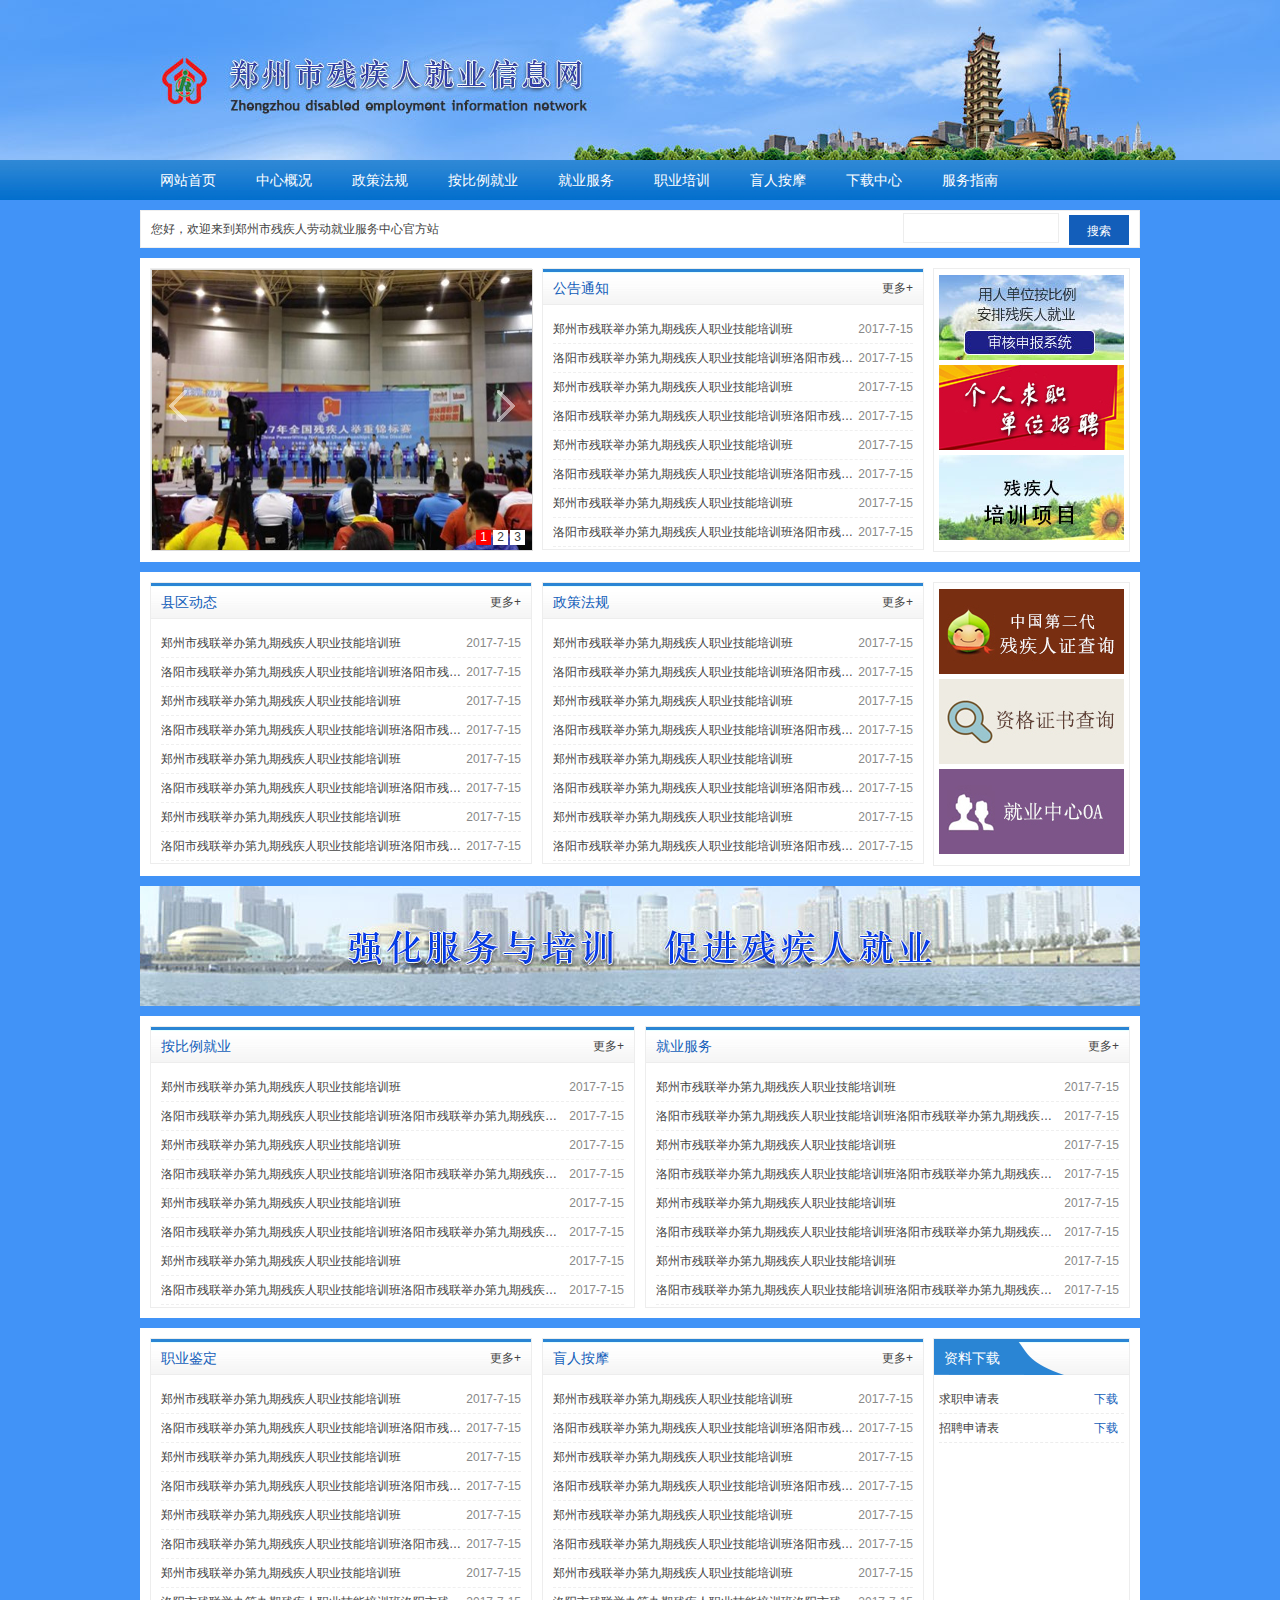
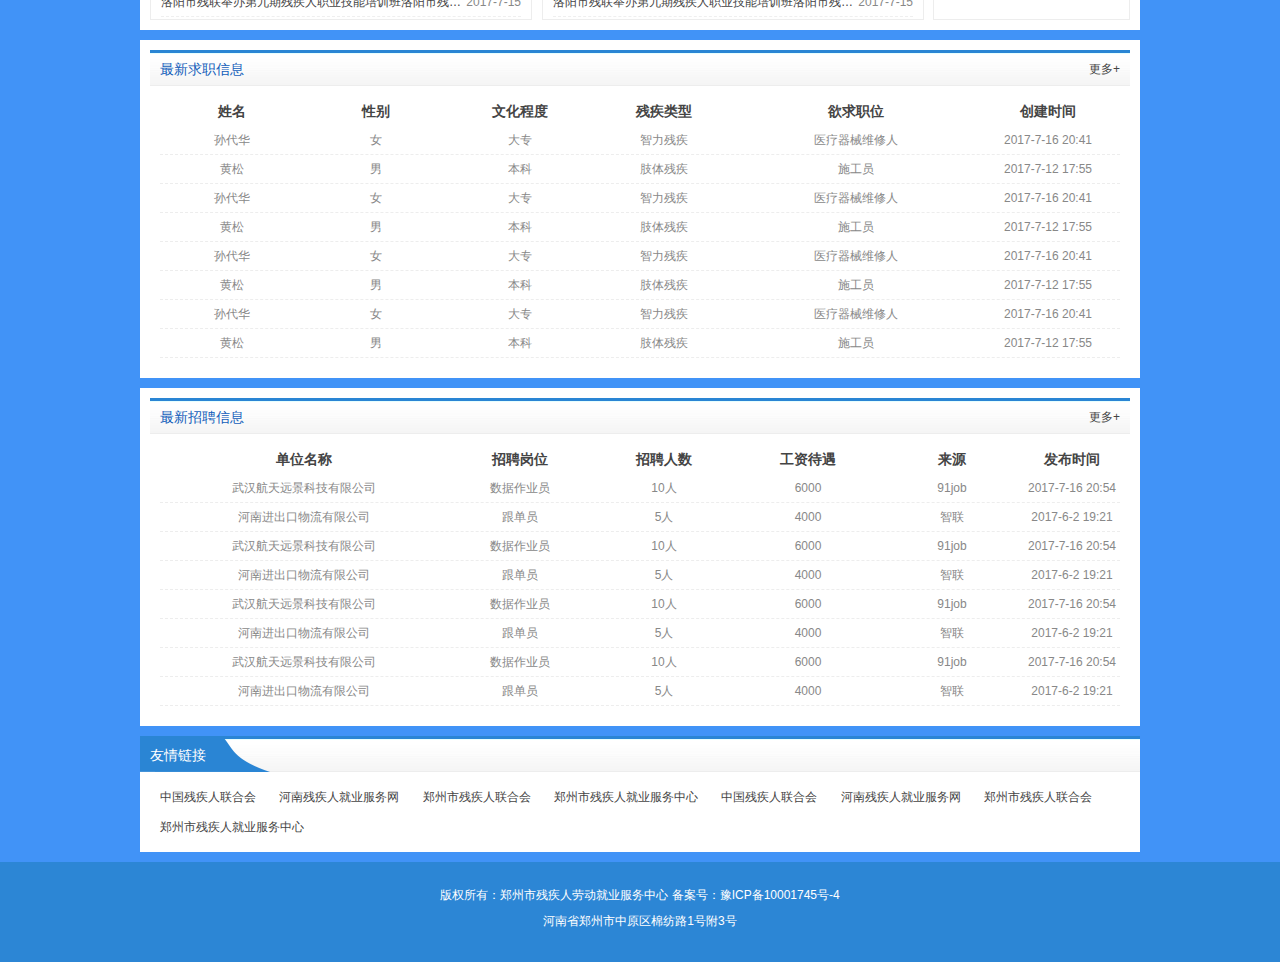
==== index.html @ c1b0758a "1" ====
<!DOCTYPE html>
<html>
<head lang="en">
    <meta charset="UTF-8">
    <title>郑州市残疾人就业信息网</title>
    <link rel="stylesheet" href="style/reset.css"/>
    <link rel="stylesheet" href="style/style.css"/>
    <script src="js/jquery1.42.min.js"></script>
    <script src="js/jquery.SuperSlide.2.1.1.js"></script>
</head>
<body>
    <div class="head"></div>
    <div class="menu">
        <div class="container">
            <ul>
                <li><a href="">网站首页</a></li><!--
                <li><a href="">无障碍云</a></li>-->
                <li><a href="">中心概况</a></li>
                <li><a href="">政策法规</a></li>
                <li><a href="">按比例就业</a></li>
                <li><a href="">就业服务</a></li>
                <li><a href="">职业培训</a></li>
                <li><a href="">盲人按摩</a></li>
                <li><a href="">下载中心</a></li>
                <li><a href="">服务指南</a></li>
            </ul>
        </div>
    </div>
    <div class="neck">
        <div class="container">
            <div class="neck-container">
                <div class="welcome"> 您好，欢迎来到郑州市残疾人劳动就业服务中心官方站</div>
                <div class="time"><iframe name="weather_inc" src="http://i.tianqi.com/index.php?c=code&id=1" width="330" height="25" frameborder="0" marginwidth="0" marginheight="0" scrolling="no"></iframe></div>
                <div class="search">
                    <input type="submit" value="搜索" class="search-btn"/>
                    <input type="text" class="search-text"/>
                </div>
            </div>

        </div>
    </div>
    <div class="index-column-1">
        <div class="container">
            <div class="index-column1-contain clearfix">
                <div class="slider">
                    <div id="slideBox" class="slideBox">
                        <div class="hd">
                            <ul><li>1</li><li>2</li><li>3</li></ul>
                        </div>
                        <div class="bd">
                            <ul>
                                <li><a href="#" target="_blank"><img src="images/1.jpg" /></a></li>
                                <li><a href="#" target="_blank"><img src="images/2.jpg" /></a></li>
                                <li><a href="#" target="_blank"><img src="images/3.JPG" /></a></li>
                            </ul>
                        </div>

                        <!-- 下面是前/后按钮代码，如果不需要删除即可 -->
                        <a class="prev" href="javascript:void(0)"></a>
                        <a class="next" href="javascript:void(0)"></a>

                    </div>





                </div>
                <div class="column">
                    <div class="column-title">
                        <h2 class="title">公告通知</h2>
                        <a href="" class="more">更多+</a>
                    </div>
                    <div class="news-list">
                        <ul>
                            <li>
                                <a href="">
                                    <span class="title">郑州市残联举办第九期残疾人职业技能培训班</span>
                                    <span class="time">2017-7-15</span>
                                </a>
                            </li>
                            <li>
                                <a href="">
                                    <span class="title">洛阳市残联举办第九期残疾人职业技能培训班洛阳市残联举办第九期残疾人职业技能培训班洛阳市残联举办第九期残疾人职业技能培训班</span>
                                    <span class="time">2017-7-15</span>
                                </a>
                            </li>

                            <li>
                                <a href="">
                                    <span class="title">郑州市残联举办第九期残疾人职业技能培训班</span>
                                    <span class="time">2017-7-15</span>
                                </a>
                            </li>
                            <li>
                                <a href="">
                                    <span class="title">洛阳市残联举办第九期残疾人职业技能培训班洛阳市残联举办第九期残疾人职业技能培训班洛阳市残联举办第九期残疾人职业技能培训班</span>
                                    <span class="time">2017-7-15</span>
                                </a>
                            </li>

                            <li>
                                <a href="">
                                    <span class="title">郑州市残联举办第九期残疾人职业技能培训班</span>
                                    <span class="time">2017-7-15</span>
                                </a>
                            </li>
                            <li>
                                <a href="">
                                    <span class="title">洛阳市残联举办第九期残疾人职业技能培训班洛阳市残联举办第九期残疾人职业技能培训班洛阳市残联举办第九期残疾人职业技能培训班</span>
                                    <span class="time">2017-7-15</span>
                                </a>
                            </li>

                            <li>
                                <a href="">
                                    <span class="title">郑州市残联举办第九期残疾人职业技能培训班</span>
                                    <span class="time">2017-7-15</span>
                                </a>
                            </li>
                            <li>
                                <a href="">
                                    <span class="title">洛阳市残联举办第九期残疾人职业技能培训班洛阳市残联举办第九期残疾人职业技能培训班洛阳市残联举办第九期残疾人职业技能培训班</span>
                                    <span class="time">2017-7-15</span>
                                </a>
                            </li>

                        </ul>
                    </div>
                </div>

                <div class="link-contain">
                    <a href="">
                        <img src="images/btna.jpg" alt=""/>
                    </a>
                    <a href="">
                        <img src="images/btn1.jpg" alt=""/>
                    </a>
                    <a href="" style="margin-bottom: 0">
                        <img src="images/btn2.jpg" alt=""/>
                    </a>
                </div>
            </div>

        </div>
    </div>
    <div class="index-column-2">
        <div class="container">
            <div class="index-column2-contain clearfix">
                <div class="column" style="margin-left:0;">
                    <div class="column-title">
                        <h2 class="title">县区动态</h2>
                        <a href="" class="more">更多+</a>
                    </div>
                    <div class="news-list">
                        <ul>
                            <li>
                                <a href="">
                                    <span class="title">郑州市残联举办第九期残疾人职业技能培训班</span>
                                    <span class="time">2017-7-15</span>
                                </a>
                            </li>
                            <li>
                                <a href="">
                                    <span class="title">洛阳市残联举办第九期残疾人职业技能培训班洛阳市残联举办第九期残疾人职业技能培训班洛阳市残联举办第九期残疾人职业技能培训班</span>
                                    <span class="time">2017-7-15</span>
                                </a>
                            </li>

                            <li>
                                <a href="">
                                    <span class="title">郑州市残联举办第九期残疾人职业技能培训班</span>
                                    <span class="time">2017-7-15</span>
                                </a>
                            </li>
                            <li>
                                <a href="">
                                    <span class="title">洛阳市残联举办第九期残疾人职业技能培训班洛阳市残联举办第九期残疾人职业技能培训班洛阳市残联举办第九期残疾人职业技能培训班</span>
                                    <span class="time">2017-7-15</span>
                                </a>
                            </li>

                            <li>
                                <a href="">
                                    <span class="title">郑州市残联举办第九期残疾人职业技能培训班</span>
                                    <span class="time">2017-7-15</span>
                                </a>
                            </li>
                            <li>
                                <a href="">
                                    <span class="title">洛阳市残联举办第九期残疾人职业技能培训班洛阳市残联举办第九期残疾人职业技能培训班洛阳市残联举办第九期残疾人职业技能培训班</span>
                                    <span class="time">2017-7-15</span>
                                </a>
                            </li>

                            <li>
                                <a href="">
                                    <span class="title">郑州市残联举办第九期残疾人职业技能培训班</span>
                                    <span class="time">2017-7-15</span>
                                </a>
                            </li>
                            <li>
                                <a href="">
                                    <span class="title">洛阳市残联举办第九期残疾人职业技能培训班洛阳市残联举办第九期残疾人职业技能培训班洛阳市残联举办第九期残疾人职业技能培训班</span>
                                    <span class="time">2017-7-15</span>
                                </a>
                            </li>

                        </ul>
                    </div>
                </div>
                <div class="column">
                    <div class="column-title">
                        <h2 class="title">政策法规</h2>
                        <a href="" class="more">更多+</a>
                    </div>
                    <div class="news-list">
                        <ul>
                            <li>
                                <a href="">
                                    <span class="title">郑州市残联举办第九期残疾人职业技能培训班</span>
                                    <span class="time">2017-7-15</span>
                                </a>
                            </li>
                            <li>
                                <a href="">
                                    <span class="title">洛阳市残联举办第九期残疾人职业技能培训班洛阳市残联举办第九期残疾人职业技能培训班洛阳市残联举办第九期残疾人职业技能培训班</span>
                                    <span class="time">2017-7-15</span>
                                </a>
                            </li>

                            <li>
                                <a href="">
                                    <span class="title">郑州市残联举办第九期残疾人职业技能培训班</span>
                                    <span class="time">2017-7-15</span>
                                </a>
                            </li>
                            <li>
                                <a href="">
                                    <span class="title">洛阳市残联举办第九期残疾人职业技能培训班洛阳市残联举办第九期残疾人职业技能培训班洛阳市残联举办第九期残疾人职业技能培训班</span>
                                    <span class="time">2017-7-15</span>
                                </a>
                            </li>

                            <li>
                                <a href="">
                                    <span class="title">郑州市残联举办第九期残疾人职业技能培训班</span>
                                    <span class="time">2017-7-15</span>
                                </a>
                            </li>
                            <li>
                                <a href="">
                                    <span class="title">洛阳市残联举办第九期残疾人职业技能培训班洛阳市残联举办第九期残疾人职业技能培训班洛阳市残联举办第九期残疾人职业技能培训班</span>
                                    <span class="time">2017-7-15</span>
                                </a>
                            </li>

                            <li>
                                <a href="">
                                    <span class="title">郑州市残联举办第九期残疾人职业技能培训班</span>
                                    <span class="time">2017-7-15</span>
                                </a>
                            </li>
                            <li>
                                <a href="">
                                    <span class="title">洛阳市残联举办第九期残疾人职业技能培训班洛阳市残联举办第九期残疾人职业技能培训班洛阳市残联举办第九期残疾人职业技能培训班</span>
                                    <span class="time">2017-7-15</span>
                                </a>
                            </li>

                        </ul>
                    </div>
                </div>

                <div class="link-contain">
                    <a href=""> <img src="images/btn4.jpg" alt=""/></a>
                    <a href=""> <img src="images/btn5.jpg" alt=""/></a>
                    <a href="" style="margin-bottom: 0"> <img src="images/btn6.jpg" alt=""/></a>
                </div>
            </div>
        </div>
    </div>
    <div class="index-special">
        <div class="container">
            <img src="images/ad.jpg" alt=""/>
        </div>
    </div>
    <div class="index-column-3">
        <div class="container">
            <div class="index-column3-contain clearfix">
                <div class="column" style="margin-left:0;">
                    <div class="column-title">
                        <h2 class="title">按比例就业</h2>
                        <a href="" class="more">更多+</a>
                    </div>
                    <div class="news-list">
                        <ul>
                            <li>
                                <a href="">
                                    <span class="title">郑州市残联举办第九期残疾人职业技能培训班</span>
                                    <span class="time">2017-7-15</span>
                                </a>
                            </li>
                            <li>
                                <a href="">
                                    <span class="title">洛阳市残联举办第九期残疾人职业技能培训班洛阳市残联举办第九期残疾人职业技能培训班洛阳市残联举办第九期残疾人职业技能培训班</span>
                                    <span class="time">2017-7-15</span>
                                </a>
                            </li>

                            <li>
                                <a href="">
                                    <span class="title">郑州市残联举办第九期残疾人职业技能培训班</span>
                                    <span class="time">2017-7-15</span>
                                </a>
                            </li>
                            <li>
                                <a href="">
                                    <span class="title">洛阳市残联举办第九期残疾人职业技能培训班洛阳市残联举办第九期残疾人职业技能培训班洛阳市残联举办第九期残疾人职业技能培训班</span>
                                    <span class="time">2017-7-15</span>
                                </a>
                            </li>

                            <li>
                                <a href="">
                                    <span class="title">郑州市残联举办第九期残疾人职业技能培训班</span>
                                    <span class="time">2017-7-15</span>
                                </a>
                            </li>
                            <li>
                                <a href="">
                                    <span class="title">洛阳市残联举办第九期残疾人职业技能培训班洛阳市残联举办第九期残疾人职业技能培训班洛阳市残联举办第九期残疾人职业技能培训班</span>
                                    <span class="time">2017-7-15</span>
                                </a>
                            </li>

                            <li>
                                <a href="">
                                    <span class="title">郑州市残联举办第九期残疾人职业技能培训班</span>
                                    <span class="time">2017-7-15</span>
                                </a>
                            </li>
                            <li>
                                <a href="">
                                    <span class="title">洛阳市残联举办第九期残疾人职业技能培训班洛阳市残联举办第九期残疾人职业技能培训班洛阳市残联举办第九期残疾人职业技能培训班</span>
                                    <span class="time">2017-7-15</span>
                                </a>
                            </li>

                        </ul>
                    </div>
                </div>
                <div class="column" style="float: right;;">
                    <div class="column-title">
                        <h2 class="title">就业服务</h2>
                        <a href="" class="more">更多+</a>
                    </div>
                    <div class="news-list">
                        <ul>
                            <li>
                                <a href="">
                                    <span class="title">郑州市残联举办第九期残疾人职业技能培训班</span>
                                    <span class="time">2017-7-15</span>
                                </a>
                            </li>
                            <li>
                                <a href="">
                                    <span class="title">洛阳市残联举办第九期残疾人职业技能培训班洛阳市残联举办第九期残疾人职业技能培训班洛阳市残联举办第九期残疾人职业技能培训班</span>
                                    <span class="time">2017-7-15</span>
                                </a>
                            </li>

                            <li>
                                <a href="">
                                    <span class="title">郑州市残联举办第九期残疾人职业技能培训班</span>
                                    <span class="time">2017-7-15</span>
                                </a>
                            </li>
                            <li>
                                <a href="">
                                    <span class="title">洛阳市残联举办第九期残疾人职业技能培训班洛阳市残联举办第九期残疾人职业技能培训班洛阳市残联举办第九期残疾人职业技能培训班</span>
                                    <span class="time">2017-7-15</span>
                                </a>
                            </li>

                            <li>
                                <a href="">
                                    <span class="title">郑州市残联举办第九期残疾人职业技能培训班</span>
                                    <span class="time">2017-7-15</span>
                                </a>
                            </li>
                            <li>
                                <a href="">
                                    <span class="title">洛阳市残联举办第九期残疾人职业技能培训班洛阳市残联举办第九期残疾人职业技能培训班洛阳市残联举办第九期残疾人职业技能培训班</span>
                                    <span class="time">2017-7-15</span>
                                </a>
                            </li>

                            <li>
                                <a href="">
                                    <span class="title">郑州市残联举办第九期残疾人职业技能培训班</span>
                                    <span class="time">2017-7-15</span>
                                </a>
                            </li>
                            <li>
                                <a href="">
                                    <span class="title">洛阳市残联举办第九期残疾人职业技能培训班洛阳市残联举办第九期残疾人职业技能培训班洛阳市残联举办第九期残疾人职业技能培训班</span>
                                    <span class="time">2017-7-15</span>
                                </a>
                            </li>

                        </ul>
                    </div>
                </div>

            </div>
        </div>
    </div>
    <div class="index-column-4">
        <div class="container">
            <div class="index-column4-contain clearfix">
                <div class="column" style="margin-left:0;">
                    <div class="column-title">
                        <h2 class="title">职业鉴定</h2>
                        <a href="" class="more">更多+</a>
                    </div>
                    <div class="news-list">
                        <ul>
                            <li>
                                <a href="">
                                    <span class="title">郑州市残联举办第九期残疾人职业技能培训班</span>
                                    <span class="time">2017-7-15</span>
                                </a>
                            </li>
                            <li>
                                <a href="">
                                    <span class="title">洛阳市残联举办第九期残疾人职业技能培训班洛阳市残联举办第九期残疾人职业技能培训班洛阳市残联举办第九期残疾人职业技能培训班</span>
                                    <span class="time">2017-7-15</span>
                                </a>
                            </li>

                            <li>
                                <a href="">
                                    <span class="title">郑州市残联举办第九期残疾人职业技能培训班</span>
                                    <span class="time">2017-7-15</span>
                                </a>
                            </li>
                            <li>
                                <a href="">
                                    <span class="title">洛阳市残联举办第九期残疾人职业技能培训班洛阳市残联举办第九期残疾人职业技能培训班洛阳市残联举办第九期残疾人职业技能培训班</span>
                                    <span class="time">2017-7-15</span>
                                </a>
                            </li>

                            <li>
                                <a href="">
                                    <span class="title">郑州市残联举办第九期残疾人职业技能培训班</span>
                                    <span class="time">2017-7-15</span>
                                </a>
                            </li>
                            <li>
                                <a href="">
                                    <span class="title">洛阳市残联举办第九期残疾人职业技能培训班洛阳市残联举办第九期残疾人职业技能培训班洛阳市残联举办第九期残疾人职业技能培训班</span>
                                    <span class="time">2017-7-15</span>
                                </a>
                            </li>

                            <li>
                                <a href="">
                                    <span class="title">郑州市残联举办第九期残疾人职业技能培训班</span>
                                    <span class="time">2017-7-15</span>
                                </a>
                            </li>
                            <li>
                                <a href="">
                                    <span class="title">洛阳市残联举办第九期残疾人职业技能培训班洛阳市残联举办第九期残疾人职业技能培训班洛阳市残联举办第九期残疾人职业技能培训班</span>
                                    <span class="time">2017-7-15</span>
                                </a>
                            </li>

                        </ul>
                    </div>
                </div>
                <div class="column">
                    <div class="column-title">
                        <h2 class="title">盲人按摩</h2>
                        <a href="" class="more">更多+</a>
                    </div>
                    <div class="news-list">
                        <ul>
                            <li>
                                <a href="">
                                    <span class="title">郑州市残联举办第九期残疾人职业技能培训班</span>
                                    <span class="time">2017-7-15</span>
                                </a>
                            </li>
                            <li>
                                <a href="">
                                    <span class="title">洛阳市残联举办第九期残疾人职业技能培训班洛阳市残联举办第九期残疾人职业技能培训班洛阳市残联举办第九期残疾人职业技能培训班</span>
                                    <span class="time">2017-7-15</span>
                                </a>
                            </li>

                            <li>
                                <a href="">
                                    <span class="title">郑州市残联举办第九期残疾人职业技能培训班</span>
                                    <span class="time">2017-7-15</span>
                                </a>
                            </li>
                            <li>
                                <a href="">
                                    <span class="title">洛阳市残联举办第九期残疾人职业技能培训班洛阳市残联举办第九期残疾人职业技能培训班洛阳市残联举办第九期残疾人职业技能培训班</span>
                                    <span class="time">2017-7-15</span>
                                </a>
                            </li>

                            <li>
                                <a href="">
                                    <span class="title">郑州市残联举办第九期残疾人职业技能培训班</span>
                                    <span class="time">2017-7-15</span>
                                </a>
                            </li>
                            <li>
                                <a href="">
                                    <span class="title">洛阳市残联举办第九期残疾人职业技能培训班洛阳市残联举办第九期残疾人职业技能培训班洛阳市残联举办第九期残疾人职业技能培训班</span>
                                    <span class="time">2017-7-15</span>
                                </a>
                            </li>

                            <li>
                                <a href="">
                                    <span class="title">郑州市残联举办第九期残疾人职业技能培训班</span>
                                    <span class="time">2017-7-15</span>
                                </a>
                            </li>
                            <li>
                                <a href="">
                                    <span class="title">洛阳市残联举办第九期残疾人职业技能培训班洛阳市残联举办第九期残疾人职业技能培训班洛阳市残联举办第九期残疾人职业技能培训班</span>
                                    <span class="time">2017-7-15</span>
                                </a>
                            </li>

                        </ul>
                    </div>
                </div>

                <div class="index-file-column">
                    <div class="column-title">
                        <h2 class="title title2">资料下载</h2>
                    </div>
                    <div class="file-list">
                        <a href="">
                            <span class="title">求职申请表</span>
                            <span class="down">下载</span>
                        </a>
                        <a href="">
                            <span class="title">招聘申请表</span>
                            <span class="down">下载</span>
                        </a>
                    </div>
                </div>
            </div>
        </div>
    </div>
    <div class="index-column-5">
        <div class="container">
            <div class="index-column5-contain">
                <div class="column-title">
                    <h2 class="title">最新求职信息</h2>
                    <a href="" class="more">更多+</a>
                </div>
                <div class="table-list clearfix">
                        <dl>
                            <dt>
                                <span class="name">姓名</span>
                                <span class="sex">性别</span>
                                <span class="wenhua">文化程度</span>
                                <span class="leixing">残疾类型</span>
                                <span class="zhiwei">欲求职位</span>
                                <span class="time">创建时间</span>
                            </dt>
                            <dd>
                                <a href="">
                                    <span class="name">孙代华</span>
                                    <span class="sex">女</span>
                                    <span class="wenhua">大专</span>
                                    <span class="leixing">智力残疾</span>
                                    <span class="zhiwei">医疗器械维修人</span>
                                    <span class="time">2017-7-16 20:41</span>
                                </a>
                            </dd>
                            <dd>
                                <a href="">
                                    <span class="name">黄松</span>
                                    <span class="sex">男</span>
                                    <span class="wenhua">本科</span>
                                    <span class="leixing">肢体残疾</span>
                                    <span class="zhiwei">施工员</span>
                                    <span class="time">2017-7-12 17:55</span>
                                </a>
                            </dd>
                            <dd>
                                <a href="">
                                    <span class="name">孙代华</span>
                                    <span class="sex">女</span>
                                    <span class="wenhua">大专</span>
                                    <span class="leixing">智力残疾</span>
                                    <span class="zhiwei">医疗器械维修人</span>
                                    <span class="time">2017-7-16 20:41</span>
                                </a>
                            </dd>
                            <dd>
                                <a href="">
                                    <span class="name">黄松</span>
                                    <span class="sex">男</span>
                                    <span class="wenhua">本科</span>
                                    <span class="leixing">肢体残疾</span>
                                    <span class="zhiwei">施工员</span>
                                    <span class="time">2017-7-12 17:55</span>
                                </a>
                            </dd>
                            <dd>
                                <a href="">
                                    <span class="name">孙代华</span>
                                    <span class="sex">女</span>
                                    <span class="wenhua">大专</span>
                                    <span class="leixing">智力残疾</span>
                                    <span class="zhiwei">医疗器械维修人</span>
                                    <span class="time">2017-7-16 20:41</span>
                                </a>
                            </dd>
                            <dd>
                                <a href="">
                                    <span class="name">黄松</span>
                                    <span class="sex">男</span>
                                    <span class="wenhua">本科</span>
                                    <span class="leixing">肢体残疾</span>
                                    <span class="zhiwei">施工员</span>
                                    <span class="time">2017-7-12 17:55</span>
                                </a>
                            </dd>
                            <dd>
                                <a href="">
                                    <span class="name">孙代华</span>
                                    <span class="sex">女</span>
                                    <span class="wenhua">大专</span>
                                    <span class="leixing">智力残疾</span>
                                    <span class="zhiwei">医疗器械维修人</span>
                                    <span class="time">2017-7-16 20:41</span>
                                </a>
                            </dd>
                            <dd>
                                <a href="">
                                    <span class="name">黄松</span>
                                    <span class="sex">男</span>
                                    <span class="wenhua">本科</span>
                                    <span class="leixing">肢体残疾</span>
                                    <span class="zhiwei">施工员</span>
                                    <span class="time">2017-7-12 17:55</span>
                                </a>
                            </dd>

                        </dl>
                </div>
            </div>

        </div>
    </div>

    <div class="index-column-5">
        <div class="container">
            <div class="index-column5-contain">
                <div class="column-title">
                    <h2 class="title">最新招聘信息</h2>
                    <a href="" class="more">更多+</a>
                </div>
                <div class="table-list clearfix">
                    <dl>
                        <dt>
                            <span class="dwmc">单位名称</span>
                            <span class="zpgw">招聘岗位</span>
                            <span class="zprs">招聘人数</span>
                            <span class="gzdy">工资待遇</span>
                            <span class="ly">来源</span>
                            <span class="fbsj">发布时间</span>
                        </dt>
                        <dd>
                            <a href="">
                                <span class="dwmc">武汉航天远景科技有限公司</span>
                                <span class="zpgw">数据作业员</span>
                                <span class="zprs">10人</span>
                                <span class="gzdy">6000</span>
                                <span class="ly">91job</span>
                                <span class="fbsj">2017-7-16 20:54</span>
                            </a>
                        </dd>
                        <dd>
                            <a href="">
                                <span class="dwmc">河南进出口物流有限公司</span>
                                <span class="zpgw">跟单员</span>
                                <span class="zprs">5人</span>
                                <span class="gzdy">4000</span>
                                <span class="ly">智联</span>
                                <span class="fbsj">2017-6-2 19:21</span>
                            </a>
                        </dd>
                        <dd>
                            <a href="">
                                <span class="dwmc">武汉航天远景科技有限公司</span>
                                <span class="zpgw">数据作业员</span>
                                <span class="zprs">10人</span>
                                <span class="gzdy">6000</span>
                                <span class="ly">91job</span>
                                <span class="fbsj">2017-7-16 20:54</span>
                            </a>
                        </dd>
                        <dd>
                            <a href="">
                                <span class="dwmc">河南进出口物流有限公司</span>
                                <span class="zpgw">跟单员</span>
                                <span class="zprs">5人</span>
                                <span class="gzdy">4000</span>
                                <span class="ly">智联</span>
                                <span class="fbsj">2017-6-2 19:21</span>
                            </a>
                        </dd>
                        <dd>
                            <a href="">
                                <span class="dwmc">武汉航天远景科技有限公司</span>
                                <span class="zpgw">数据作业员</span>
                                <span class="zprs">10人</span>
                                <span class="gzdy">6000</span>
                                <span class="ly">91job</span>
                                <span class="fbsj">2017-7-16 20:54</span>
                            </a>
                        </dd>
                        <dd>
                            <a href="">
                                <span class="dwmc">河南进出口物流有限公司</span>
                                <span class="zpgw">跟单员</span>
                                <span class="zprs">5人</span>
                                <span class="gzdy">4000</span>
                                <span class="ly">智联</span>
                                <span class="fbsj">2017-6-2 19:21</span>
                            </a>
                        </dd>
                        <dd>
                            <a href="">
                                <span class="dwmc">武汉航天远景科技有限公司</span>
                                <span class="zpgw">数据作业员</span>
                                <span class="zprs">10人</span>
                                <span class="gzdy">6000</span>
                                <span class="ly">91job</span>
                                <span class="fbsj">2017-7-16 20:54</span>
                            </a>
                        </dd>
                        <dd>
                            <a href="">
                                <span class="dwmc">河南进出口物流有限公司</span>
                                <span class="zpgw">跟单员</span>
                                <span class="zprs">5人</span>
                                <span class="gzdy">4000</span>
                                <span class="ly">智联</span>
                                <span class="fbsj">2017-6-2 19:21</span>
                            </a>
                        </dd>

                    </dl>
                </div>
            </div>

        </div>
    </div>
    <div class="flink">
        <div class="container">
            <div class="column-title">
                <h2 class="title title2">友情链接</h2>
            </div>
            <div class="flink-con">
                <a href="">中国残疾人联合会</a>
                <a href="">河南残疾人就业服务网</a>
                <a href="">郑州市残疾人联合会</a>
                <a href="">郑州市残疾人就业服务中心</a>

                <a href="">中国残疾人联合会</a>
                <a href="">河南残疾人就业服务网</a>
                <a href="">郑州市残疾人联合会</a>
                <a href="">郑州市残疾人就业服务中心</a>

            </div>
        </div>
    </div>
    <div class="foot">
        <div class="container">
            <p>版权所有：郑州市残疾人劳动就业服务中心 备案号：豫ICP备10001745号-4</p>
            <p>河南省郑州市中原区棉纺路1号附3号</p>
        </div>
    </div>

</body>
<script id="jsID" type="text/javascript">

    jQuery(".slideBox").slide({mainCell:".bd ul",effect:"fold",autoPlay:true});
</script>

</html>
---- style/style.css ----
@charset "utf-8";
body {
  background: #4193f7;
  min-width: 1000px;
}
.head {
  width: 100%;
  height: 160px;
  background: url("../images/top.jpg") no-repeat center top;
}
.menu {
  height: 40px;
  background: url("../images/menubg.jpg") repeat-x;
}
.menu ul {
  display: block;
}
.menu ul li {
  height: 40px;
  line-height: 40px;
  display: block;
  float: left;
}
.menu ul li a {
  height: 40px;
  line-height: 40px;
  text-align: center;
  padding: 0px 20px;
  color: #ffffff;
  font-size: 14px;
  display: block;
}
.menu ul li a:hover {
  background: url("../images/menubgc.jpg") repeat-x;
}
.neck {
  margin: 10px 0;
}
.neck .neck-container {
  background: #ffffff;
  height: 36px;
  border: 1px solid #efefef;
  display: block;
}
.neck .neck-container .welcome {
  width: 300px;
  float: left;
  padding-left: 10px;
  line-height: 36px;
  color: #444444;
}
.neck .neck-container .time {
  width: 360px;
  float: left;
  margin-right: 10px;
  padding-top: 6px;
}
.neck .neck-container .search {
  width: 300px;
  float: right;
}
.neck .neck-container .search .search-text {
  width: 150px;
  height: 26px;
  padding: 1px 2px;
  border: 1px solid #ededed;
  background: #ffffff;
  float: right;
  margin-right: 10px;
  margin-top: 2px;
}
.neck .neck-container .search .search-btn {
  background: #135eba;
  color: #ffffff;
  font-size: 12px;
  border: 0;
  width: 60px;
  height: 30px;
  text-align: center;
  line-height: 30px;
  float: right;
  margin-top: 4px;
  margin-right: 10px;
}
.slider {
  width: 380px;
  height: 280px;
  float: left;
  border: 1px solid #ededed;
}
.slideBox {
  width: 380px;
  height: 280px;
  overflow: hidden;
  position: relative;
  border: 1px solid #ddd;
  float: left;
}
.slideBox .hd {
  height: 15px;
  overflow: hidden;
  position: absolute;
  right: 5px;
  bottom: 5px;
  z-index: 1;
}
.slideBox .hd ul {
  overflow: hidden;
  zoom: 1;
  float: left;
}
.slideBox .hd ul li {
  float: left;
  margin-right: 2px;
  width: 15px;
  height: 15px;
  line-height: 14px;
  text-align: center;
  background: #fff;
  cursor: pointer;
}
.slideBox .hd ul li.on {
  background: #f00;
  color: #fff;
}
.slideBox .bd {
  position: relative;
  height: 100%;
  z-index: 0;
}
.slideBox .bd li {
  zoom: 1;
  vertical-align: middle;
}
.slideBox .bd img {
  width: 380px;
  height: 280px;
  display: block;
}
/* 下面是前/后按钮代码，如果不需要删除即可 */
.slideBox .prev,
.slideBox .next {
  position: absolute;
  left: 3%;
  top: 50%;
  margin-top: -25px;
  display: block;
  width: 32px;
  height: 40px;
  background: url(../images/slider-arrow.png) -110px 5px no-repeat;
  filter: alpha(opacity=50);
  opacity: 0.5;
}
.slideBox .next {
  left: auto;
  right: 3%;
  background-position: 8px 5px;
}
.slideBox .prev:hover,
.slideBox .next:hover {
  filter: alpha(opacity=100);
  opacity: 1;
}
.slideBox .prevStop {
  display: none;
}
.slideBox .nextStop {
  display: none;
}
.index-column1-contain,
.index-column2-contain,
.index-column3-contain {
  background: #fff;
  padding: 10px;
  margin-bottom: 10px;
}
.column {
  width: 380px;
  float: left;
  height: 280px;
  border: 1px solid #ededed;
  margin-left: 10px;
}
.column-title {
  height: 35px;
  width: 100%;
  background: url("../images/columnBg2.jpg") repeat-x;
  position: relative;
  border-bottom: 1px solid #ededed;
}
.column-title .title {
  position: absolute;
  left: 10px;
  font-size: 14px;
  color: #135eba;
  font-weight: normal;
  line-height: 38px;
  display: block;
}
.column-title .title2 {
  background: url("../images/tbg.png") no-repeat;
  width: 130px;
  color: #ffffff;
  left: 0;
  text-indent: 10px;
}
.column-title .more {
  font-size: 12px;
  color: #444444;
  position: absolute;
  right: 10px;
  line-height: 38px;
  display: inline-block;
}
.news-list {
  padding: 10px;
}
.news-list li {
  border-bottom: 1px dashed #efefef;
  height: 28px;
  line-height: 28px;
}
.news-list li a {
  display: block;
  height: 28px;
  line-height: 28px;
  position: relative;
}
.news-list li a .title {
  color: #444444;
  height: 28px;
  line-height: 28px;
  font-size: 12px;
  overflow: hidden;
  text-overflow: ellipsis;
  white-space: nowrap;
  position: absolute;
  left: 0;
  display: block;
}
.news-list li a .time {
  font-size: 12px;
  color: #888888;
  position: absolute;
  right: 0px;
}
.news-list li a:hover .title {
  color: #135eba;
  text-decoration: underline;
}
.link-contain {
  width: 185px;
  height: 270px;
  float: right;
  padding: 6px 5px;
  border: 1px solid #ededed;
}
.link-contain a {
  width: 185px;
  height: 85px;
  margin-bottom: 5px;
  display: block;
}
.index-column1-contain .column .news-list li .title,
.index-column2-contain .column .news-list li .title {
  width: 300px;
}
.index-special {
  margin-bottom: 10px;
  width: 100%;
}
.index-special .container {
  height: 120px;
  display: block;
}
.index-column3-contain .column {
  width: 483px;
}
.index-column3-contain .column li .title {
  width: 400px;
}
.index-column4-contain {
  padding: 10px;
  margin-bottom: 10px;
  background: #fff;
}
.index-column4-contain li .title {
  width: 300px;
}
.index-column5-contain {
  padding: 10px;
  margin-bottom: 10px;
  background: #fff;
}
.table-list {
  padding: 10px;
}
.table-list dl {
  width: 100%;
  float: left;
  display: block;
}
.table-list dt {
  width: 100%;
  padding: 2px 0;
  height: 26px;
  display: block;
  float: left;
}
.table-list dt span {
  color: #444444;
  font-weight: bold;
  font-size: 14px;
  display: inline-block;
  height: 26px;
  line-height: 26px;
  text-align: center;
  float: left;
}
.table-list dd {
  float: left;
  display: block;
  height: 28px;
  width: 100%;
  border-bottom: 1px dashed #ededed;
}
.table-list dd a {
  display: block;
  width: 100%;
  float: left;
  height: 28px;
  transition: .2s;
}
.table-list dd a:hover {
  background: #e4f0ff;
}
.table-list dd a:hover span {
  color: #135eba;
}
.table-list dd span {
  color: #888888;
  font-weight: normal;
  font-size: 12px;
  display: inline-block;
  height: 28px;
  line-height: 28px;
  text-align: center;
  float: left;
}
.table-list .name {
  width: 15%;
}
.table-list .sex {
  width: 15%;
}
.table-list .wenhua {
  width: 15%;
}
.table-list .leixing {
  width: 15%;
}
.table-list .zhiwei {
  width: 25%;
}
.table-list .time {
  width: 15%;
}
.table-list .dwmc {
  width: 30%;
}
.table-list .zpgw {
  width: 15%;
}
.table-list .zprs {
  width: 15%;
}
.table-list .gzdy {
  width: 15%;
}
.table-list .ly {
  width: 15%;
}
.table-list .fbsj {
  width: 10%;
}
.flink {
  margin-bottom: 10px;
}
.flink .flink-con {
  background: #ffffff;
  padding: 10px;
}
.flink .flink-con a {
  display: inline-block;
  padding: 2px 10px;
  color: #444444;
  font-size: 12px;
  line-height: 26px;
}
.flink .flink-con a:hover {
  color: #135eba;
  text-decoration: underline;
}
.foot {
  width: 100%;
  height: 80px;
  padding-top: 20px;
  background: #2c86d5;
}
.foot p {
  font-size: 12px;
  line-height: 26px;
  text-align: center;
  color: #ffffff;
}
.index-file-column {
  width: 195px;
  height: 280px;
  float: right;
  border: 1px solid #ededed;
}
.index-file-column .file-list {
  padding: 10px 5px;
  display: block;
}
.index-file-column .file-list a {
  width: 100%;
  display: block;
  height: 28px;
  line-height: 28px;
  position: relative;
  border-bottom: 1px dashed #ededed;
}
.index-file-column .file-list a .title {
  color: #444444;
  width: 140px;
  display: inline-block;
  overflow: hidden;
  text-overflow: ellipsis;
  white-space: nowrap;
  position: absolute;
  left: 0;
  height: 28px;
  line-height: 28px;
}
.index-file-column .file-list a .down {
  color: #135eba;
  width: 30px;
  display: inline-block;
  position: absolute;
  right: 0;
  height: 28px;
  line-height: 28px;
}
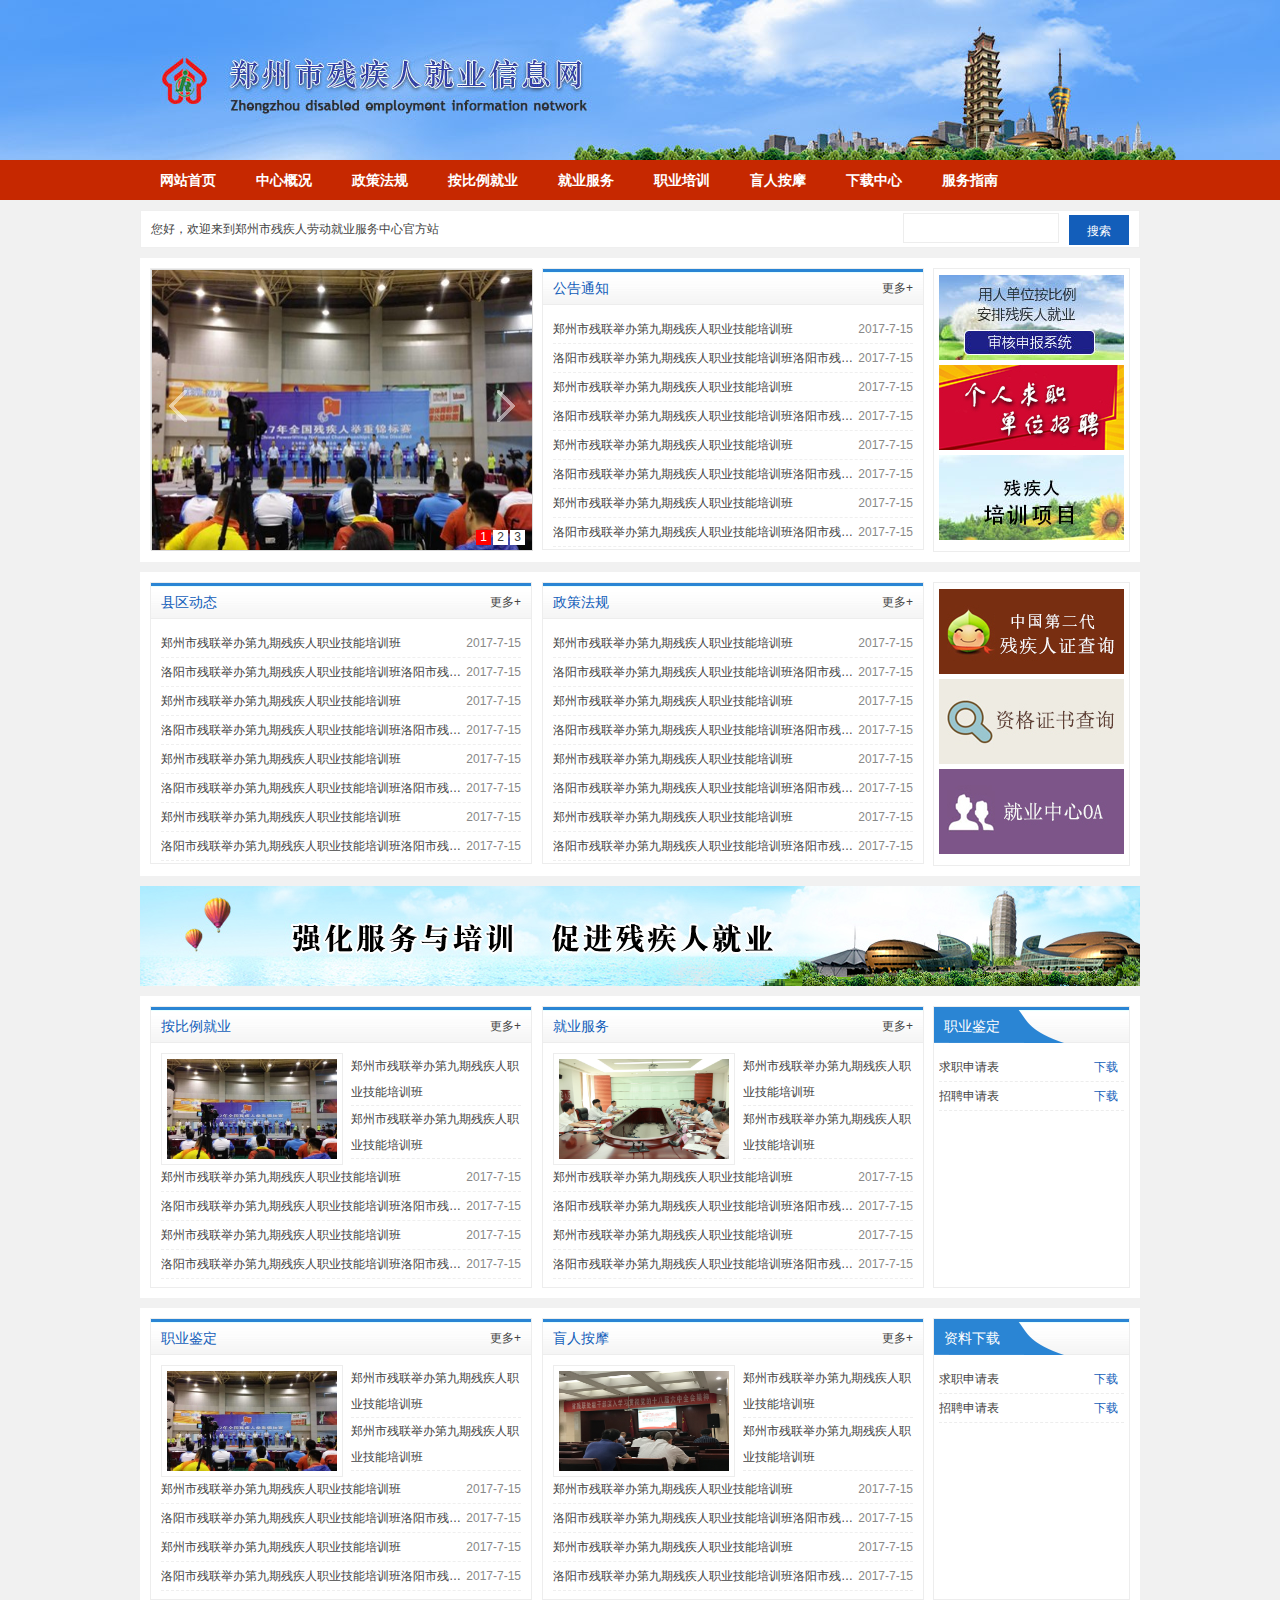
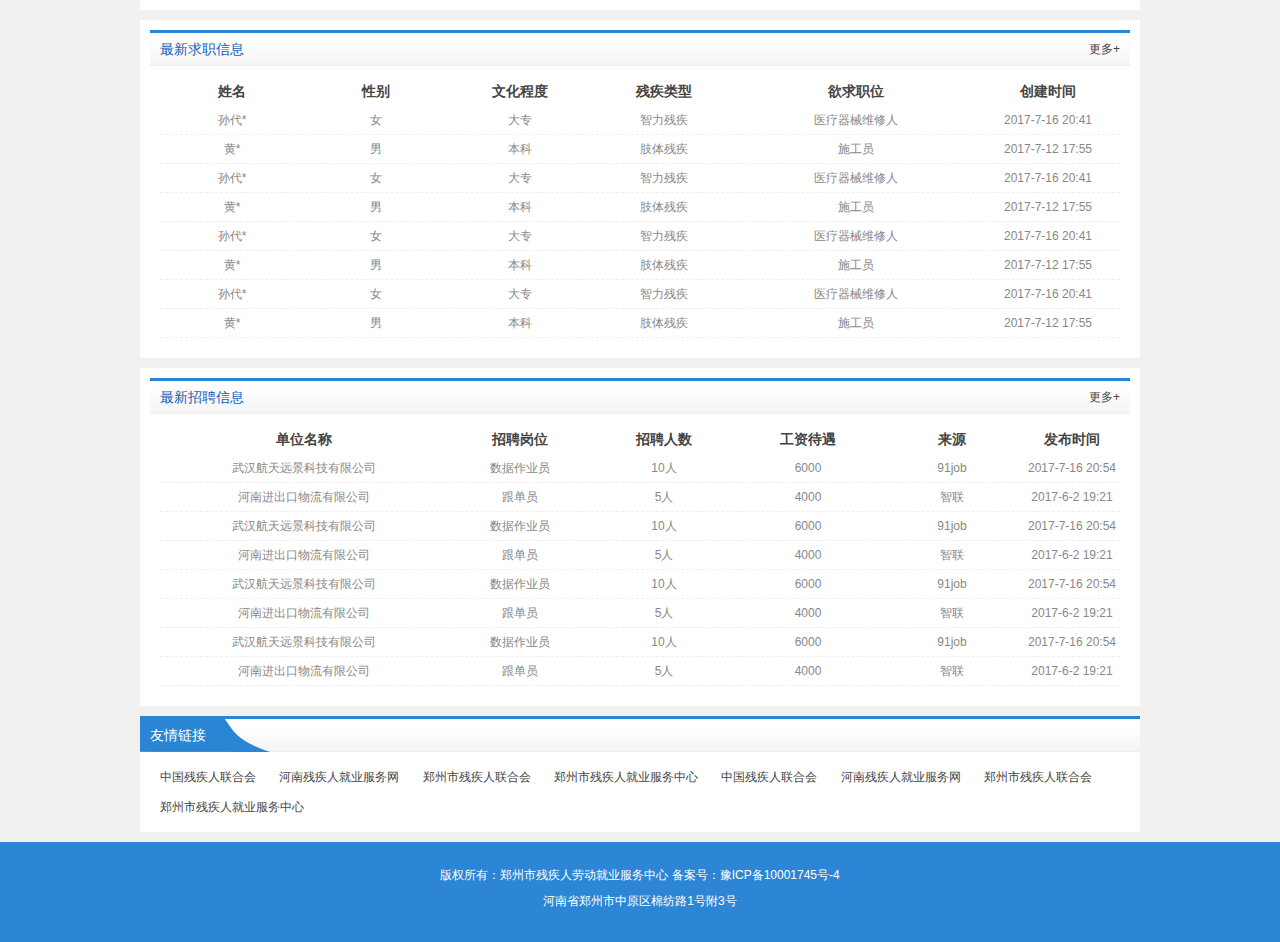
==== commit 27b6834d: "1" ====
--- a/index.html
+++ b/index.html
@@ -285,15 +285,20 @@
             <img src="images/ad.jpg" alt=""/>
         </div>
     </div>
-    <div class="index-column-3">
-        <div class="container">
-            <div class="index-column3-contain clearfix">
+    <div class="index-column-4">
+        <div class="container">
+            <div class="index-column4-contain clearfix">
                 <div class="column" style="margin-left:0;">
                     <div class="column-title">
                         <h2 class="title">按比例就业</h2>
                         <a href="" class="more">更多+</a>
                     </div>
                     <div class="news-list">
+                        <dl class="img-list">
+                            <dt><span class="img"><img src="images/1.jpg" alt=""></span></dt>
+                            <dd><a href="">郑州市残联举办第九期残疾人职业技能培训班</a></dd>
+                            <dd><a href="">郑州市残联举办第九期残疾人职业技能培训班</a></dd>
+                        </dl>
                         <ul>
                             <li>
                                 <a href="">
@@ -321,41 +326,20 @@
                                 </a>
                             </li>
 
-                            <li>
-                                <a href="">
-                                    <span class="title">郑州市残联举办第九期残疾人职业技能培训班</span>
-                                    <span class="time">2017-7-15</span>
-                                </a>
-                            </li>
-                            <li>
-                                <a href="">
-                                    <span class="title">洛阳市残联举办第九期残疾人职业技能培训班洛阳市残联举办第九期残疾人职业技能培训班洛阳市残联举办第九期残疾人职业技能培训班</span>
-                                    <span class="time">2017-7-15</span>
-                                </a>
-                            </li>
-
-                            <li>
-                                <a href="">
-                                    <span class="title">郑州市残联举办第九期残疾人职业技能培训班</span>
-                                    <span class="time">2017-7-15</span>
-                                </a>
-                            </li>
-                            <li>
-                                <a href="">
-                                    <span class="title">洛阳市残联举办第九期残疾人职业技能培训班洛阳市残联举办第九期残疾人职业技能培训班洛阳市残联举办第九期残疾人职业技能培训班</span>
-                                    <span class="time">2017-7-15</span>
-                                </a>
-                            </li>
-
                         </ul>
                     </div>
                 </div>
-                <div class="column" style="float: right;;">
+                <div class="column">
                     <div class="column-title">
                         <h2 class="title">就业服务</h2>
                         <a href="" class="more">更多+</a>
                     </div>
                     <div class="news-list">
+                        <dl class="img-list">
+                            <dt><span class="img"><img src="images/3.JPG" alt=""></span></dt>
+                            <dd><a href="">郑州市残联举办第九期残疾人职业技能培训班</a></dd>
+                            <dd><a href="">郑州市残联举办第九期残疾人职业技能培训班</a></dd>
+                        </dl>
                         <ul>
                             <li>
                                 <a href="">
@@ -383,33 +367,23 @@
                                 </a>
                             </li>
 
-                            <li>
-                                <a href="">
-                                    <span class="title">郑州市残联举办第九期残疾人职业技能培训班</span>
-                                    <span class="time">2017-7-15</span>
-                                </a>
-                            </li>
-                            <li>
-                                <a href="">
-                                    <span class="title">洛阳市残联举办第九期残疾人职业技能培训班洛阳市残联举办第九期残疾人职业技能培训班洛阳市残联举办第九期残疾人职业技能培训班</span>
-                                    <span class="time">2017-7-15</span>
-                                </a>
-                            </li>
-
-                            <li>
-                                <a href="">
-                                    <span class="title">郑州市残联举办第九期残疾人职业技能培训班</span>
-                                    <span class="time">2017-7-15</span>
-                                </a>
-                            </li>
-                            <li>
-                                <a href="">
-                                    <span class="title">洛阳市残联举办第九期残疾人职业技能培训班洛阳市残联举办第九期残疾人职业技能培训班洛阳市残联举办第九期残疾人职业技能培训班</span>
-                                    <span class="time">2017-7-15</span>
-                                </a>
-                            </li>
-
                         </ul>
+                    </div>
+                </div>
+
+                <div class="index-file-column">
+                    <div class="column-title">
+                        <h2 class="title title2">职业鉴定</h2>
+                    </div>
+                    <div class="file-list">
+                        <a href="">
+                            <span class="title">求职申请表</span>
+                            <span class="down">下载</span>
+                        </a>
+                        <a href="">
+                            <span class="title">招聘申请表</span>
+                            <span class="down">下载</span>
+                        </a>
                     </div>
                 </div>
 
@@ -425,33 +399,12 @@
                         <a href="" class="more">更多+</a>
                     </div>
                     <div class="news-list">
+                        <dl class="img-list">
+                            <dt><span class="img"><img src="images/1.jpg" alt=""></span></dt>
+                            <dd><a href="">郑州市残联举办第九期残疾人职业技能培训班</a></dd>
+                            <dd><a href="">郑州市残联举办第九期残疾人职业技能培训班</a></dd>
+                        </dl>
                         <ul>
-                            <li>
-                                <a href="">
-                                    <span class="title">郑州市残联举办第九期残疾人职业技能培训班</span>
-                                    <span class="time">2017-7-15</span>
-                                </a>
-                            </li>
-                            <li>
-                                <a href="">
-                                    <span class="title">洛阳市残联举办第九期残疾人职业技能培训班洛阳市残联举办第九期残疾人职业技能培训班洛阳市残联举办第九期残疾人职业技能培训班</span>
-                                    <span class="time">2017-7-15</span>
-                                </a>
-                            </li>
-
-                            <li>
-                                <a href="">
-                                    <span class="title">郑州市残联举办第九期残疾人职业技能培训班</span>
-                                    <span class="time">2017-7-15</span>
-                                </a>
-                            </li>
-                            <li>
-                                <a href="">
-                                    <span class="title">洛阳市残联举办第九期残疾人职业技能培训班洛阳市残联举办第九期残疾人职业技能培训班洛阳市残联举办第九期残疾人职业技能培训班</span>
-                                    <span class="time">2017-7-15</span>
-                                </a>
-                            </li>
-
                             <li>
                                 <a href="">
                                     <span class="title">郑州市残联举办第九期残疾人职业技能培训班</span>
@@ -487,33 +440,12 @@
                         <a href="" class="more">更多+</a>
                     </div>
                     <div class="news-list">
+                        <dl class="img-list">
+                            <dt><span class="img"><img src="images/2.jpg" alt=""></span></dt>
+                            <dd><a href="">郑州市残联举办第九期残疾人职业技能培训班</a></dd>
+                            <dd><a href="">郑州市残联举办第九期残疾人职业技能培训班</a></dd>
+                        </dl>
                         <ul>
-                            <li>
-                                <a href="">
-                                    <span class="title">郑州市残联举办第九期残疾人职业技能培训班</span>
-                                    <span class="time">2017-7-15</span>
-                                </a>
-                            </li>
-                            <li>
-                                <a href="">
-                                    <span class="title">洛阳市残联举办第九期残疾人职业技能培训班洛阳市残联举办第九期残疾人职业技能培训班洛阳市残联举办第九期残疾人职业技能培训班</span>
-                                    <span class="time">2017-7-15</span>
-                                </a>
-                            </li>
-
-                            <li>
-                                <a href="">
-                                    <span class="title">郑州市残联举办第九期残疾人职业技能培训班</span>
-                                    <span class="time">2017-7-15</span>
-                                </a>
-                            </li>
-                            <li>
-                                <a href="">
-                                    <span class="title">洛阳市残联举办第九期残疾人职业技能培训班洛阳市残联举办第九期残疾人职业技能培训班洛阳市残联举办第九期残疾人职业技能培训班</span>
-                                    <span class="time">2017-7-15</span>
-                                </a>
-                            </li>
-
                             <li>
                                 <a href="">
                                     <span class="title">郑州市残联举办第九期残疾人职业技能培训班</span>
@@ -581,7 +513,7 @@
                             </dt>
                             <dd>
                                 <a href="">
-                                    <span class="name">孙代华</span>
+                                    <span class="name">孙代*</span>
                                     <span class="sex">女</span>
                                     <span class="wenhua">大专</span>
                                     <span class="leixing">智力残疾</span>
@@ -591,7 +523,7 @@
                             </dd>
                             <dd>
                                 <a href="">
-                                    <span class="name">黄松</span>
+                                    <span class="name">黄*</span>
                                     <span class="sex">男</span>
                                     <span class="wenhua">本科</span>
                                     <span class="leixing">肢体残疾</span>
@@ -601,7 +533,7 @@
                             </dd>
                             <dd>
                                 <a href="">
-                                    <span class="name">孙代华</span>
+                                    <span class="name">孙代*</span>
                                     <span class="sex">女</span>
                                     <span class="wenhua">大专</span>
                                     <span class="leixing">智力残疾</span>
@@ -611,7 +543,7 @@
                             </dd>
                             <dd>
                                 <a href="">
-                                    <span class="name">黄松</span>
+                                    <span class="name">黄*</span>
                                     <span class="sex">男</span>
                                     <span class="wenhua">本科</span>
                                     <span class="leixing">肢体残疾</span>
@@ -621,7 +553,7 @@
                             </dd>
                             <dd>
                                 <a href="">
-                                    <span class="name">孙代华</span>
+                                    <span class="name">孙代*</span>
                                     <span class="sex">女</span>
                                     <span class="wenhua">大专</span>
                                     <span class="leixing">智力残疾</span>
@@ -631,7 +563,7 @@
                             </dd>
                             <dd>
                                 <a href="">
-                                    <span class="name">黄松</span>
+                                    <span class="name">黄*</span>
                                     <span class="sex">男</span>
                                     <span class="wenhua">本科</span>
                                     <span class="leixing">肢体残疾</span>
@@ -641,7 +573,7 @@
                             </dd>
                             <dd>
                                 <a href="">
-                                    <span class="name">孙代华</span>
+                                    <span class="name">孙代*</span>
                                     <span class="sex">女</span>
                                     <span class="wenhua">大专</span>
                                     <span class="leixing">智力残疾</span>
@@ -651,7 +583,7 @@
                             </dd>
                             <dd>
                                 <a href="">
-                                    <span class="name">黄松</span>
+                                    <span class="name">黄*</span>
                                     <span class="sex">男</span>
                                     <span class="wenhua">本科</span>
                                     <span class="leixing">肢体残疾</span>
--- a/style/style.css
+++ b/style/style.css
@@ -1,6 +1,6 @@
 @charset "utf-8";
 body {
-  background: #4193f7;
+  background: #f1f1f1;
   min-width: 1000px;
 }
 .head {
@@ -10,7 +10,7 @@
 }
 .menu {
   height: 40px;
-  background: url("../images/menubg.jpg") repeat-x;
+  background: #c62800;
 }
 .menu ul {
   display: block;
@@ -29,6 +29,7 @@
   color: #ffffff;
   font-size: 14px;
   display: block;
+  font-weight: bold;
 }
 .menu ul li a:hover {
   background: url("../images/menubgc.jpg") repeat-x;
@@ -215,6 +216,45 @@
 .news-list {
   padding: 10px;
 }
+.news-list .img-list {
+  width: 100%;
+  height: 110px;
+}
+.news-list .img-list dt {
+  border: 1px solid #ededed;
+  width: 170px;
+  height: 100px;
+  padding: 5px;
+  float: left;
+}
+.news-list .img-list dt .img {
+  display: block;
+  width: 170px;
+  height: 100px;
+  overflow: hidden;
+}
+.news-list .img-list dt .img img {
+  width: 170px;
+  height: 100px;
+  transition: .5s;
+}
+.news-list .img-list dt .img img:hover {
+  transform: scale(1.1);
+}
+.news-list .img-list dd {
+  float: right;
+  width: 170px;
+  height: 52px;
+  border-bottom: 1px dashed #ededed;
+}
+.news-list .img-list dd a {
+  font-size: 12px;
+  line-height: 26px;
+  height: 52px;
+  color: #444444;
+  overflow: hidden;
+  display: block;
+}
 .news-list li {
   border-bottom: 1px dashed #efefef;
   height: 28px;
@@ -270,7 +310,7 @@
   width: 100%;
 }
 .index-special .container {
-  height: 120px;
+  height: 100px;
   display: block;
 }
 .index-column3-contain .column {
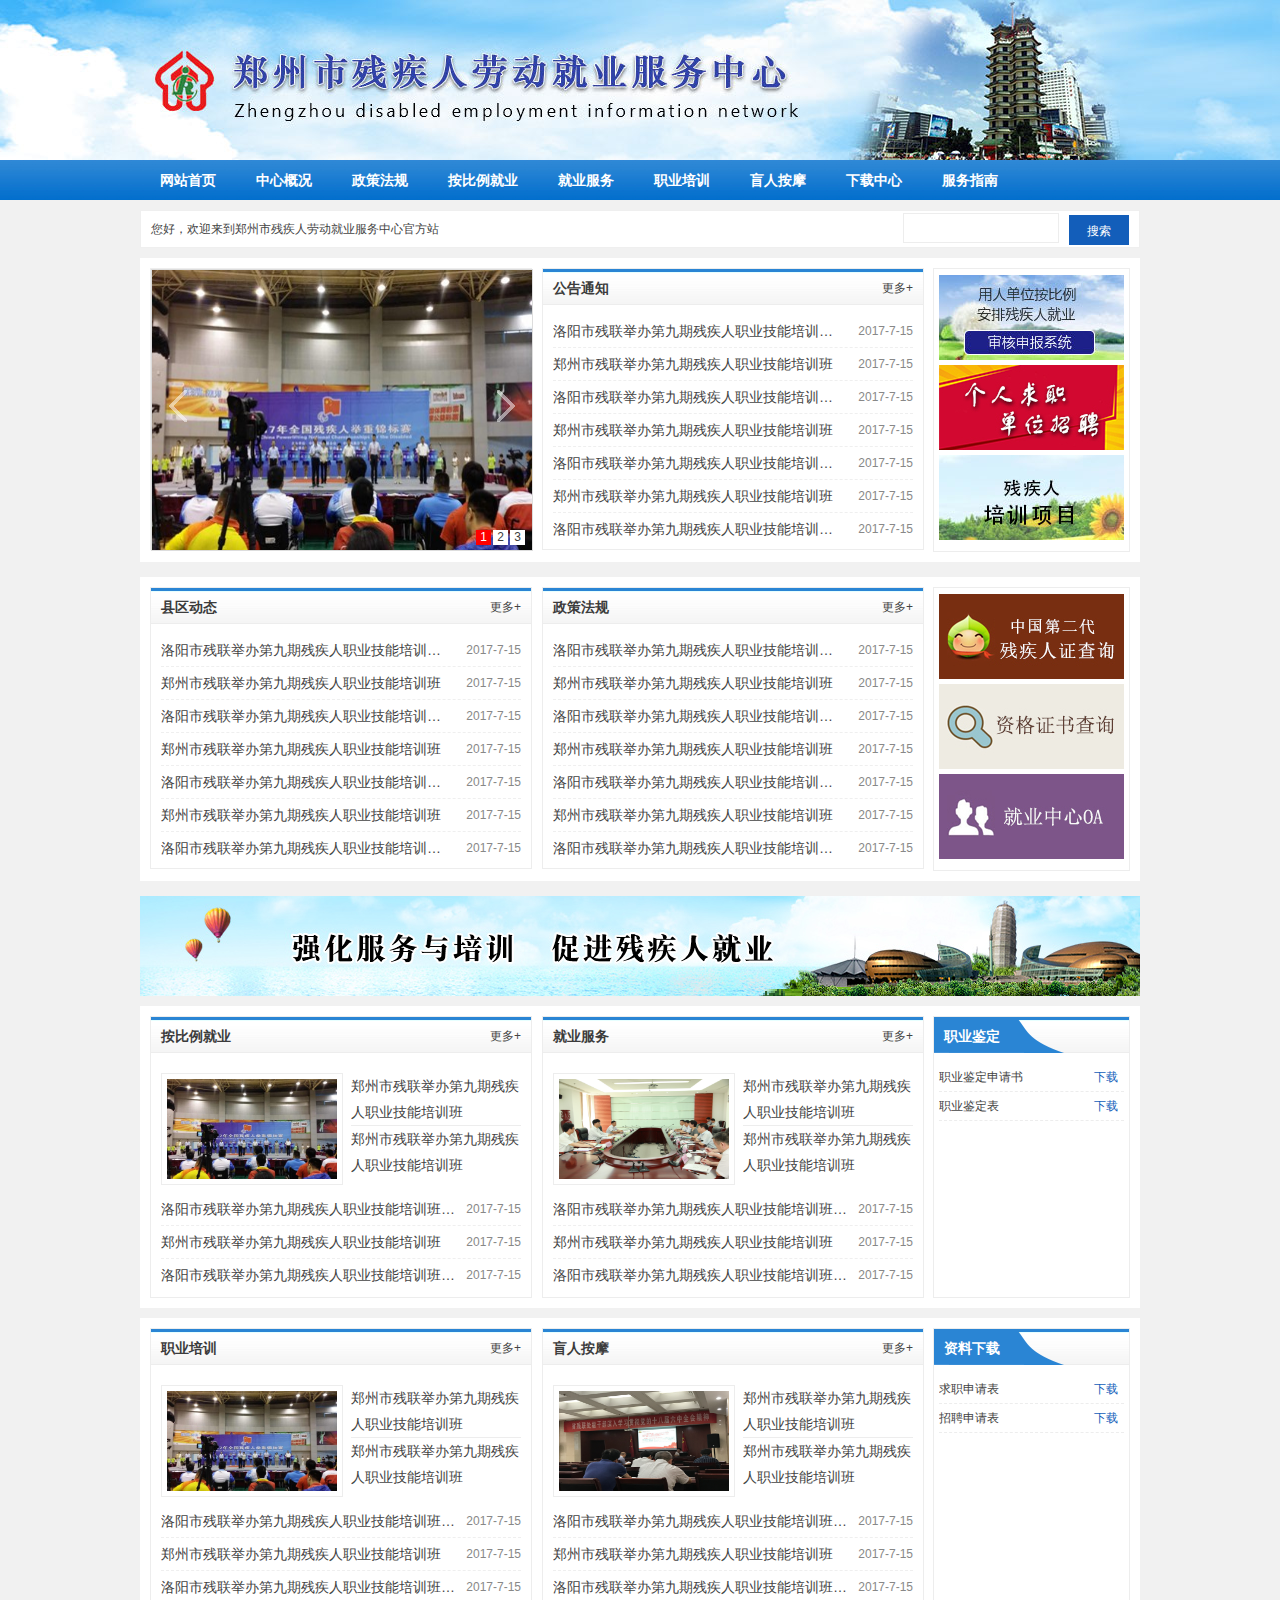
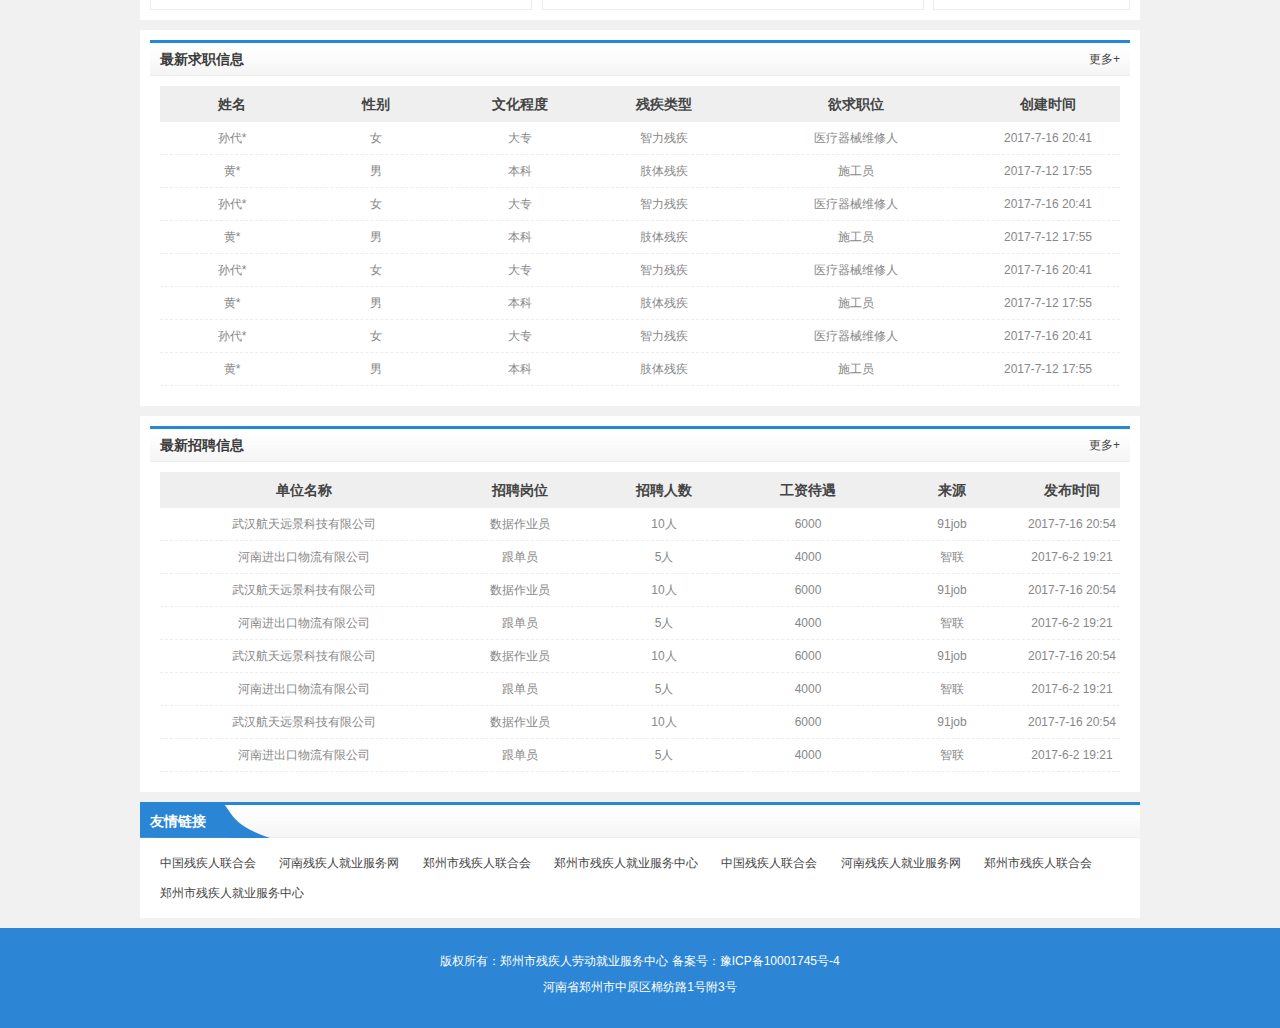
==== commit 5297de24: "1" ====
--- a/index.html
+++ b/index.html
@@ -75,12 +75,6 @@
                         <ul>
                             <li>
                                 <a href="">
-                                    <span class="title">郑州市残联举办第九期残疾人职业技能培训班</span>
-                                    <span class="time">2017-7-15</span>
-                                </a>
-                            </li>
-                            <li>
-                                <a href="">
                                     <span class="title">洛阳市残联举办第九期残疾人职业技能培训班洛阳市残联举办第九期残疾人职业技能培训班洛阳市残联举办第九期残疾人职业技能培训班</span>
                                     <span class="time">2017-7-15</span>
                                 </a>
@@ -156,12 +150,6 @@
                         <ul>
                             <li>
                                 <a href="">
-                                    <span class="title">郑州市残联举办第九期残疾人职业技能培训班</span>
-                                    <span class="time">2017-7-15</span>
-                                </a>
-                            </li>
-                            <li>
-                                <a href="">
                                     <span class="title">洛阳市残联举办第九期残疾人职业技能培训班洛阳市残联举办第九期残疾人职业技能培训班洛阳市残联举办第九期残疾人职业技能培训班</span>
                                     <span class="time">2017-7-15</span>
                                 </a>
@@ -216,12 +204,6 @@
                     </div>
                     <div class="news-list">
                         <ul>
-                            <li>
-                                <a href="">
-                                    <span class="title">郑州市残联举办第九期残疾人职业技能培训班</span>
-                                    <span class="time">2017-7-15</span>
-                                </a>
-                            </li>
                             <li>
                                 <a href="">
                                     <span class="title">洛阳市残联举办第九期残疾人职业技能培训班洛阳市残联举办第九期残疾人职业技能培训班洛阳市残联举办第九期残疾人职业技能培训班</span>
@@ -302,12 +284,6 @@
                         <ul>
                             <li>
                                 <a href="">
-                                    <span class="title">郑州市残联举办第九期残疾人职业技能培训班</span>
-                                    <span class="time">2017-7-15</span>
-                                </a>
-                            </li>
-                            <li>
-                                <a href="">
                                     <span class="title">洛阳市残联举办第九期残疾人职业技能培训班洛阳市残联举办第九期残疾人职业技能培训班洛阳市残联举办第九期残疾人职业技能培训班</span>
                                     <span class="time">2017-7-15</span>
                                 </a>
@@ -343,12 +319,6 @@
                         <ul>
                             <li>
                                 <a href="">
-                                    <span class="title">郑州市残联举办第九期残疾人职业技能培训班</span>
-                                    <span class="time">2017-7-15</span>
-                                </a>
-                            </li>
-                            <li>
-                                <a href="">
                                     <span class="title">洛阳市残联举办第九期残疾人职业技能培训班洛阳市残联举办第九期残疾人职业技能培训班洛阳市残联举办第九期残疾人职业技能培训班</span>
                                     <span class="time">2017-7-15</span>
                                 </a>
@@ -377,11 +347,11 @@
                     </div>
                     <div class="file-list">
                         <a href="">
-                            <span class="title">求职申请表</span>
+                            <span class="title">职业鉴定申请书</span>
                             <span class="down">下载</span>
                         </a>
                         <a href="">
-                            <span class="title">招聘申请表</span>
+                            <span class="title">职业鉴定表</span>
                             <span class="down">下载</span>
                         </a>
                     </div>
@@ -395,7 +365,7 @@
             <div class="index-column4-contain clearfix">
                 <div class="column" style="margin-left:0;">
                     <div class="column-title">
-                        <h2 class="title">职业鉴定</h2>
+                        <h2 class="title">职业培训</h2>
                         <a href="" class="more">更多+</a>
                     </div>
                     <div class="news-list">
@@ -407,12 +377,6 @@
                         <ul>
                             <li>
                                 <a href="">
-                                    <span class="title">郑州市残联举办第九期残疾人职业技能培训班</span>
-                                    <span class="time">2017-7-15</span>
-                                </a>
-                            </li>
-                            <li>
-                                <a href="">
                                     <span class="title">洛阳市残联举办第九期残疾人职业技能培训班洛阳市残联举办第九期残疾人职业技能培训班洛阳市残联举办第九期残疾人职业技能培训班</span>
                                     <span class="time">2017-7-15</span>
                                 </a>
@@ -446,12 +410,6 @@
                             <dd><a href="">郑州市残联举办第九期残疾人职业技能培训班</a></dd>
                         </dl>
                         <ul>
-                            <li>
-                                <a href="">
-                                    <span class="title">郑州市残联举办第九期残疾人职业技能培训班</span>
-                                    <span class="time">2017-7-15</span>
-                                </a>
-                            </li>
                             <li>
                                 <a href="">
                                     <span class="title">洛阳市残联举办第九期残疾人职业技能培训班洛阳市残联举办第九期残疾人职业技能培训班洛阳市残联举办第九期残疾人职业技能培训班</span>
--- a/style/style.css
+++ b/style/style.css
@@ -1,494 +1,2 @@
-@charset "utf-8";
-body {
-  background: #f1f1f1;
-  min-width: 1000px;
-}
-.head {
-  width: 100%;
-  height: 160px;
-  background: url("../images/top.jpg") no-repeat center top;
-}
-.menu {
-  height: 40px;
-  background: #c62800;
-}
-.menu ul {
-  display: block;
-}
-.menu ul li {
-  height: 40px;
-  line-height: 40px;
-  display: block;
-  float: left;
-}
-.menu ul li a {
-  height: 40px;
-  line-height: 40px;
-  text-align: center;
-  padding: 0px 20px;
-  color: #ffffff;
-  font-size: 14px;
-  display: block;
-  font-weight: bold;
-}
-.menu ul li a:hover {
-  background: url("../images/menubgc.jpg") repeat-x;
-}
-.neck {
-  margin: 10px 0;
-}
-.neck .neck-container {
-  background: #ffffff;
-  height: 36px;
-  border: 1px solid #efefef;
-  display: block;
-}
-.neck .neck-container .welcome {
-  width: 300px;
-  float: left;
-  padding-left: 10px;
-  line-height: 36px;
-  color: #444444;
-}
-.neck .neck-container .time {
-  width: 360px;
-  float: left;
-  margin-right: 10px;
-  padding-top: 6px;
-}
-.neck .neck-container .search {
-  width: 300px;
-  float: right;
-}
-.neck .neck-container .search .search-text {
-  width: 150px;
-  height: 26px;
-  padding: 1px 2px;
-  border: 1px solid #ededed;
-  background: #ffffff;
-  float: right;
-  margin-right: 10px;
-  margin-top: 2px;
-}
-.neck .neck-container .search .search-btn {
-  background: #135eba;
-  color: #ffffff;
-  font-size: 12px;
-  border: 0;
-  width: 60px;
-  height: 30px;
-  text-align: center;
-  line-height: 30px;
-  float: right;
-  margin-top: 4px;
-  margin-right: 10px;
-}
-.slider {
-  width: 380px;
-  height: 280px;
-  float: left;
-  border: 1px solid #ededed;
-}
-.slideBox {
-  width: 380px;
-  height: 280px;
-  overflow: hidden;
-  position: relative;
-  border: 1px solid #ddd;
-  float: left;
-}
-.slideBox .hd {
-  height: 15px;
-  overflow: hidden;
-  position: absolute;
-  right: 5px;
-  bottom: 5px;
-  z-index: 1;
-}
-.slideBox .hd ul {
-  overflow: hidden;
-  zoom: 1;
-  float: left;
-}
-.slideBox .hd ul li {
-  float: left;
-  margin-right: 2px;
-  width: 15px;
-  height: 15px;
-  line-height: 14px;
-  text-align: center;
-  background: #fff;
-  cursor: pointer;
-}
-.slideBox .hd ul li.on {
-  background: #f00;
-  color: #fff;
-}
-.slideBox .bd {
-  position: relative;
-  height: 100%;
-  z-index: 0;
-}
-.slideBox .bd li {
-  zoom: 1;
-  vertical-align: middle;
-}
-.slideBox .bd img {
-  width: 380px;
-  height: 280px;
-  display: block;
-}
-/* 下面是前/后按钮代码，如果不需要删除即可 */
-.slideBox .prev,
-.slideBox .next {
-  position: absolute;
-  left: 3%;
-  top: 50%;
-  margin-top: -25px;
-  display: block;
-  width: 32px;
-  height: 40px;
-  background: url(../images/slider-arrow.png) -110px 5px no-repeat;
-  filter: alpha(opacity=50);
-  opacity: 0.5;
-}
-.slideBox .next {
-  left: auto;
-  right: 3%;
-  background-position: 8px 5px;
-}
-.slideBox .prev:hover,
-.slideBox .next:hover {
-  filter: alpha(opacity=100);
-  opacity: 1;
-}
-.slideBox .prevStop {
-  display: none;
-}
-.slideBox .nextStop {
-  display: none;
-}
-.index-column1-contain,
-.index-column2-contain,
-.index-column3-contain {
-  background: #fff;
-  padding: 10px;
-  margin-bottom: 10px;
-}
-.column {
-  width: 380px;
-  float: left;
-  height: 280px;
-  border: 1px solid #ededed;
-  margin-left: 10px;
-}
-.column-title {
-  height: 35px;
-  width: 100%;
-  background: url("../images/columnBg2.jpg") repeat-x;
-  position: relative;
-  border-bottom: 1px solid #ededed;
-}
-.column-title .title {
-  position: absolute;
-  left: 10px;
-  font-size: 14px;
-  color: #135eba;
-  font-weight: normal;
-  line-height: 38px;
-  display: block;
-}
-.column-title .title2 {
-  background: url("../images/tbg.png") no-repeat;
-  width: 130px;
-  color: #ffffff;
-  left: 0;
-  text-indent: 10px;
-}
-.column-title .more {
-  font-size: 12px;
-  color: #444444;
-  position: absolute;
-  right: 10px;
-  line-height: 38px;
-  display: inline-block;
-}
-.news-list {
-  padding: 10px;
-}
-.news-list .img-list {
-  width: 100%;
-  height: 110px;
-}
-.news-list .img-list dt {
-  border: 1px solid #ededed;
-  width: 170px;
-  height: 100px;
-  padding: 5px;
-  float: left;
-}
-.news-list .img-list dt .img {
-  display: block;
-  width: 170px;
-  height: 100px;
-  overflow: hidden;
-}
-.news-list .img-list dt .img img {
-  width: 170px;
-  height: 100px;
-  transition: .5s;
-}
-.news-list .img-list dt .img img:hover {
-  transform: scale(1.1);
-}
-.news-list .img-list dd {
-  float: right;
-  width: 170px;
-  height: 52px;
-  border-bottom: 1px dashed #ededed;
-}
-.news-list .img-list dd a {
-  font-size: 12px;
-  line-height: 26px;
-  height: 52px;
-  color: #444444;
-  overflow: hidden;
-  display: block;
-}
-.news-list li {
-  border-bottom: 1px dashed #efefef;
-  height: 28px;
-  line-height: 28px;
-}
-.news-list li a {
-  display: block;
-  height: 28px;
-  line-height: 28px;
-  position: relative;
-}
-.news-list li a .title {
-  color: #444444;
-  height: 28px;
-  line-height: 28px;
-  font-size: 12px;
-  overflow: hidden;
-  text-overflow: ellipsis;
-  white-space: nowrap;
-  position: absolute;
-  left: 0;
-  display: block;
-}
-.news-list li a .time {
-  font-size: 12px;
-  color: #888888;
-  position: absolute;
-  right: 0px;
-}
-.news-list li a:hover .title {
-  color: #135eba;
-  text-decoration: underline;
-}
-.link-contain {
-  width: 185px;
-  height: 270px;
-  float: right;
-  padding: 6px 5px;
-  border: 1px solid #ededed;
-}
-.link-contain a {
-  width: 185px;
-  height: 85px;
-  margin-bottom: 5px;
-  display: block;
-}
-.index-column1-contain .column .news-list li .title,
-.index-column2-contain .column .news-list li .title {
-  width: 300px;
-}
-.index-special {
-  margin-bottom: 10px;
-  width: 100%;
-}
-.index-special .container {
-  height: 100px;
-  display: block;
-}
-.index-column3-contain .column {
-  width: 483px;
-}
-.index-column3-contain .column li .title {
-  width: 400px;
-}
-.index-column4-contain {
-  padding: 10px;
-  margin-bottom: 10px;
-  background: #fff;
-}
-.index-column4-contain li .title {
-  width: 300px;
-}
-.index-column5-contain {
-  padding: 10px;
-  margin-bottom: 10px;
-  background: #fff;
-}
-.table-list {
-  padding: 10px;
-}
-.table-list dl {
-  width: 100%;
-  float: left;
-  display: block;
-}
-.table-list dt {
-  width: 100%;
-  padding: 2px 0;
-  height: 26px;
-  display: block;
-  float: left;
-}
-.table-list dt span {
-  color: #444444;
-  font-weight: bold;
-  font-size: 14px;
-  display: inline-block;
-  height: 26px;
-  line-height: 26px;
-  text-align: center;
-  float: left;
-}
-.table-list dd {
-  float: left;
-  display: block;
-  height: 28px;
-  width: 100%;
-  border-bottom: 1px dashed #ededed;
-}
-.table-list dd a {
-  display: block;
-  width: 100%;
-  float: left;
-  height: 28px;
-  transition: .2s;
-}
-.table-list dd a:hover {
-  background: #e4f0ff;
-}
-.table-list dd a:hover span {
-  color: #135eba;
-}
-.table-list dd span {
-  color: #888888;
-  font-weight: normal;
-  font-size: 12px;
-  display: inline-block;
-  height: 28px;
-  line-height: 28px;
-  text-align: center;
-  float: left;
-}
-.table-list .name {
-  width: 15%;
-}
-.table-list .sex {
-  width: 15%;
-}
-.table-list .wenhua {
-  width: 15%;
-}
-.table-list .leixing {
-  width: 15%;
-}
-.table-list .zhiwei {
-  width: 25%;
-}
-.table-list .time {
-  width: 15%;
-}
-.table-list .dwmc {
-  width: 30%;
-}
-.table-list .zpgw {
-  width: 15%;
-}
-.table-list .zprs {
-  width: 15%;
-}
-.table-list .gzdy {
-  width: 15%;
-}
-.table-list .ly {
-  width: 15%;
-}
-.table-list .fbsj {
-  width: 10%;
-}
-.flink {
-  margin-bottom: 10px;
-}
-.flink .flink-con {
-  background: #ffffff;
-  padding: 10px;
-}
-.flink .flink-con a {
-  display: inline-block;
-  padding: 2px 10px;
-  color: #444444;
-  font-size: 12px;
-  line-height: 26px;
-}
-.flink .flink-con a:hover {
-  color: #135eba;
-  text-decoration: underline;
-}
-.foot {
-  width: 100%;
-  height: 80px;
-  padding-top: 20px;
-  background: #2c86d5;
-}
-.foot p {
-  font-size: 12px;
-  line-height: 26px;
-  text-align: center;
-  color: #ffffff;
-}
-.index-file-column {
-  width: 195px;
-  height: 280px;
-  float: right;
-  border: 1px solid #ededed;
-}
-.index-file-column .file-list {
-  padding: 10px 5px;
-  display: block;
-}
-.index-file-column .file-list a {
-  width: 100%;
-  display: block;
-  height: 28px;
-  line-height: 28px;
-  position: relative;
-  border-bottom: 1px dashed #ededed;
-}
-.index-file-column .file-list a .title {
-  color: #444444;
-  width: 140px;
-  display: inline-block;
-  overflow: hidden;
-  text-overflow: ellipsis;
-  white-space: nowrap;
-  position: absolute;
-  left: 0;
-  height: 28px;
-  line-height: 28px;
-}
-.index-file-column .file-list a .down {
-  color: #135eba;
-  width: 30px;
-  display: inline-block;
-  position: absolute;
-  right: 0;
-  height: 28px;
-  line-height: 28px;
-}
+The compress option has been deprecated. We recommend you use a dedicated css minifier, for instance see less-plugin-clean-css.
+@charset "utf-8";body{background:#f1f1f1;min-width:1000px}.head{width:100%;height:160px;background:url("../images/top.jpg") no-repeat center top}.menu{height:40px;background:url("../images/menubg.jpg") repeat-x}.menu ul{display:block}.menu ul li{height:40px;line-height:40px;display:block;float:left}.menu ul li a{height:40px;line-height:40px;text-align:center;padding:0 20px;color:#ffffff;font-size:14px;display:block;font-weight:bold}.menu ul li a:hover{background:url("../images/menubgc.jpg") repeat-x}.neck{margin:10px 0}.neck .neck-container{background:#ffffff;height:36px;border:1px solid #efefef;display:block}.neck .neck-container .welcome{width:300px;float:left;padding-left:10px;line-height:36px;color:#444444}.neck .neck-container .time{width:360px;float:left;margin-right:10px;padding-top:6px}.neck .neck-container .search{width:300px;float:right}.neck .neck-container .search .search-text{width:150px;height:26px;padding:1px 2px;border:1px solid #ededed;background:#ffffff;float:right;margin-right:10px;margin-top:2px}.neck .neck-container .search .search-btn{background:#135eba;color:#ffffff;font-size:12px;border:0;width:60px;height:30px;text-align:center;line-height:30px;float:right;margin-top:4px;margin-right:10px}.slider{width:380px;height:280px;float:left;border:1px solid #ededed}.slideBox{width:380px;height:280px;overflow:hidden;position:relative;border:1px solid #ddd;float:left}.slideBox .hd{height:15px;overflow:hidden;position:absolute;right:5px;bottom:5px;z-index:1}.slideBox .hd ul{overflow:hidden;zoom:1;float:left}.slideBox .hd ul li{float:left;margin-right:2px;width:15px;height:15px;line-height:14px;text-align:center;background:#fff;cursor:pointer}.slideBox .hd ul li.on{background:#f00;color:#fff}.slideBox .bd{position:relative;height:100%;z-index:0}.slideBox .bd li{zoom:1;vertical-align:middle}.slideBox .bd img{width:380px;height:280px;display:block}.slideBox .prev,.slideBox .next{position:absolute;left:3%;top:50%;margin-top:-25px;display:block;width:32px;height:40px;background:url(../images/slider-arrow.png) -110px 5px no-repeat;filter:alpha(opacity=50);opacity:.5}.slideBox .next{left:auto;right:3%;background-position:8px 5px}.slideBox .prev:hover,.slideBox .next:hover{filter:alpha(opacity=100);opacity:1}.slideBox .prevStop{display:none}.slideBox .nextStop{display:none}.index-column1-contain,.index-column2-contain,.index-column3-contain{background:#fff;padding:10px;margin-bottom:15px}.column{width:380px;float:left;height:280px;border:1px solid #ededed;margin-left:10px}.column-title{height:35px;width:100%;background:url("../images/columnBg2.jpg") repeat-x;position:relative;border-bottom:1px solid #ededed}.column-title .title{position:absolute;left:10px;font-size:14px;font-weight:bold;line-height:38px;display:block}.column-title .title2{background:url("../images/tbg.png") no-repeat;width:130px;color:#ffffff;left:0;text-indent:10px}.column-title .more{font-size:12px;color:#444444;position:absolute;right:10px;line-height:38px;display:inline-block}.column-title .more:hover{color:#4193f7}.news-list{padding:10px}.news-list .img-list{width:100%;height:110px;margin:10px 0}.news-list .img-list dt{border:1px solid #ededed;width:170px;height:100px;padding:5px;float:left}.news-list .img-list dt .img{display:block;width:170px;height:100px;overflow:hidden}.news-list .img-list dt .img img{width:170px;height:100px;transition:.5s}.news-list .img-list dt .img img:hover{transform:scale(1.1)}.news-list .img-list dd{float:right;width:170px;height:52px;border-bottom:1px solid #ededed}.news-list .img-list dd a{font-size:14px;line-height:26px;font-weight:normal;height:52px;color:#444444;overflow:hidden;display:block}.news-list .img-list dd:last-child{border-bottom:0}.news-list li{border-bottom:1px dashed #efefef;height:32px;line-height:32px}.news-list li:last-child{border-bottom:0}.news-list li a{display:block;height:32px;line-height:32px;position:relative}.news-list li a .title{color:#444444;height:32px;line-height:32px;font-size:14px;overflow:hidden;text-overflow:ellipsis;white-space:nowrap;position:absolute;left:0;display:block}.news-list li a .time{font-size:12px;color:#888888;position:absolute;right:0}.news-list li a:hover .title{color:#135eba;text-decoration:underline}.link-contain{width:185px;height:270px;float:right;padding:6px 5px;border:1px solid #ededed}.link-contain a{width:185px;height:85px;margin-bottom:5px;display:block}.index-column1-contain .column .news-list li .title,.index-column2-contain .column .news-list li .title{width:280px}.index-special{margin-bottom:10px;width:100%}.index-special .container{height:100px;display:block}.index-column3-contain .column{width:483px}.index-column3-contain .column li .title{width:400px}.index-column4-contain{padding:10px;margin-bottom:10px;background:#fff}.index-column4-contain li .title{width:300px}.index-column5-contain{padding:10px;margin-bottom:10px;background:#fff}.table-list{padding:10px}.table-list dl{width:100%;float:left;display:block}.table-list dt{width:100%;padding:2px 0;height:32px;display:block;float:left;background:#efefef}.table-list dt span{color:#444444;font-weight:bold;font-size:14px;display:inline-block;height:32px;line-height:32px;text-align:center;float:left}.table-list dd{float:left;display:block;height:32px;width:100%;border-bottom:1px dashed #ededed}.table-list dd a{display:block;width:100%;float:left;height:32px;line-height:32px;transition:.2s}.table-list dd a:hover{background:#e4f0ff}.table-list dd a:hover span{color:#135eba}.table-list dd span{color:#888888;font-weight:normal;font-size:12px;display:inline-block;height:32px;line-height:32px;text-align:center;float:left}.table-list .name{width:15%}.table-list .sex{width:15%}.table-list .wenhua{width:15%}.table-list .leixing{width:15%}.table-list .zhiwei{width:25%}.table-list .time{width:15%}.table-list .dwmc{width:30%}.table-list .zpgw{width:15%}.table-list .zprs{width:15%}.table-list .gzdy{width:15%}.table-list .ly{width:15%}.table-list .fbsj{width:10%}.flink{margin-bottom:10px}.flink .flink-con{background:#ffffff;padding:10px}.flink .flink-con a{display:inline-block;padding:2px 10px;color:#444444;font-size:12px;line-height:26px}.flink .flink-con a:hover{color:#135eba;text-decoration:underline}.foot{width:100%;height:80px;padding-top:20px;background:#2c86d5}.foot p{font-size:12px;line-height:26px;text-align:center;color:#ffffff}.index-file-column{width:195px;height:280px;float:right;border:1px solid #ededed}.index-file-column .file-list{padding:10px 5px;display:block}.index-file-column .file-list a{width:100%;display:block;height:28px;line-height:28px;position:relative;border-bottom:1px dashed #ededed}.index-file-column .file-list a .title{color:#444444;width:140px;display:inline-block;overflow:hidden;text-overflow:ellipsis;white-space:nowrap;position:absolute;left:0;height:28px;line-height:28px}.index-file-column .file-list a .down{color:#135eba;width:30px;display:inline-block;position:absolute;right:0;height:28px;line-height:28px}.page-contain{margin-bottom:15px}.contain-menu{width:200px;float:left;border:1px solid #ededed}.contain-menu .column-list{padding:10px;background:#ffffff}.contain-menu .column-list li{width:100%;display:block;height:40px;border-bottom:1px solid #ededed}.contain-menu .column-list li a{width:100%;display:block;height:40px;line-height:40px;text-indent:20px;font-size:14px;color:#444444;border-left:4px solid #ffffff}.contain-menu .column-list li a:hover{border-left:4px solid #4193f7;color:#4193f7}.contain-body{width:785px;float:right}.contain-body .article-w{padding:10px;background:#ffffff}.contain-body .article-w .title-w{padding:30px 10px;border-bottom:2px solid #e4f0ff}.contain-body .article-w .title-w h3{font-size:18px;color:#444444;text-align:center;font-weight:bold}.contain-body .article-w .detail-w{padding:20px 0}.contain-body .article-list{line-height:28px;margin:20px 15px}.contain-body .article-list li{font-size:14px;line-height:28px;padding-top:5px;padding-bottom:5px;border-bottom:1px dotted #ededed;background:url("../images/right-arrow.png") no-repeat left 12px;text-indent:20px}.contain-body .article-list li a{color:#444444;transition:.2s}.contain-body .article-list li a .ico{font-size:12px;padding-right:8px}.contain-body .article-list li a:hover{color:#135eba;position:relative;left:1px}.contain-body .article-list li cite{color:#c1bdbd;font-size:12px;padding-left:8px;font-style:normal}